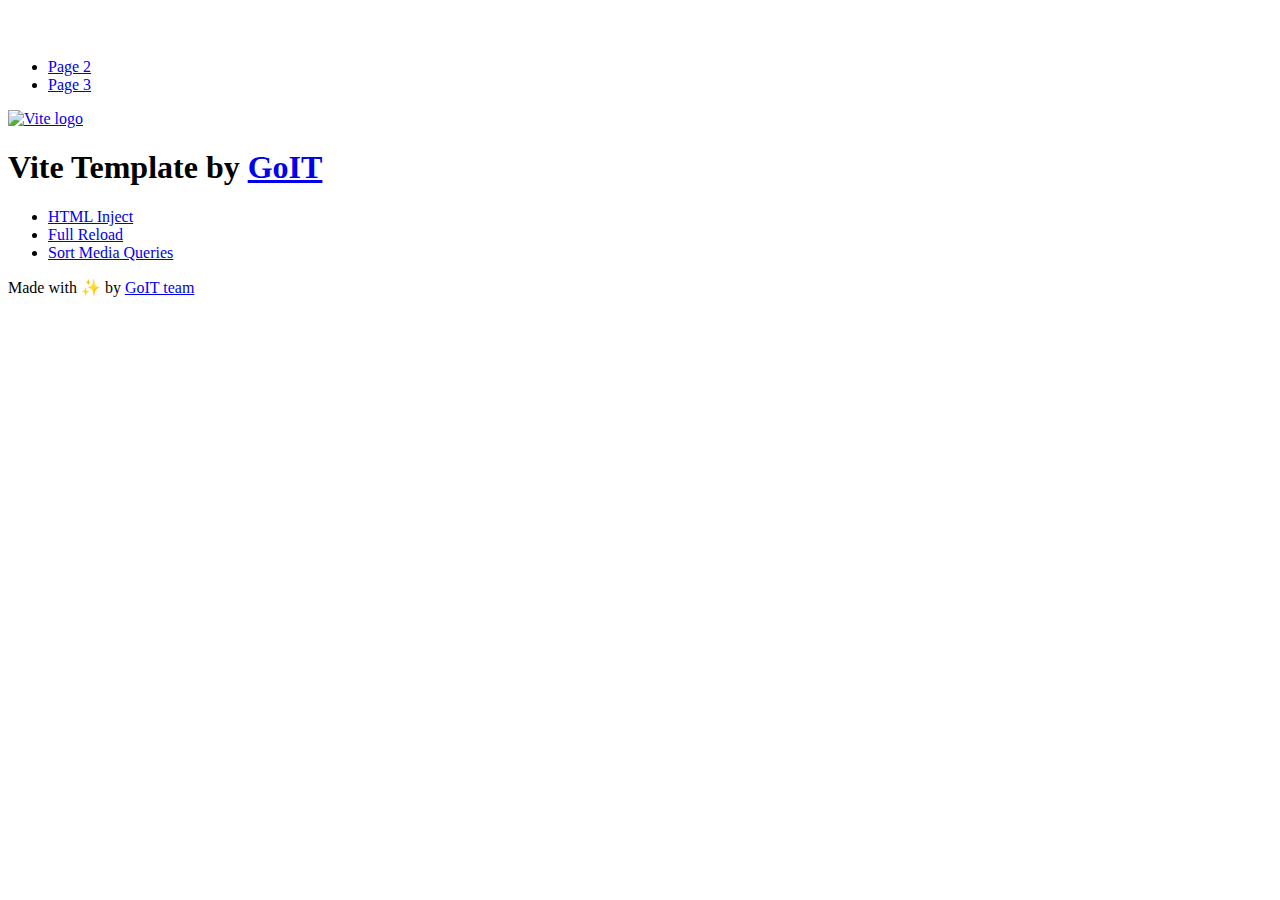
==== index.html @ dff4a8d7 "Deploying to gh-pages from @ ExtraCodSpaghetti/goit-js-hw-11@661ae338e9f1f51200c6f219eeb426619cc89c8" ====
<!DOCTYPE html>
<html lang="en">
  <head>
    <meta charset="UTF-8" />
    <link rel="icon" type="image/svg+xml" href="/vanilla-app-template/favicon.svg" />
    <meta name="viewport" content="width=device-width, initial-scale=1.0" />
    <title>Vanilla App Template</title>
    <script type="module" crossorigin src="/vanilla-app-template/index.js"></script>
    <link rel="stylesheet" crossorigin href="/vanilla-app-template/assets/styles-DvPDDfy5.css">
  </head>
  <body>
    <header class="header">
  <div class="container">
    <nav class="nav">
      <a class="nav-logo" href="./index.html" aria-label="Site logo">
        <svg class="nav-logo-icon" width="100" height="30">
          <use href="/vanilla-app-template/assets/sprite-E8vg0sBb.svg#logo"></use>
        </svg>
      </a>
      <ul class="nav-list">
        <li class="nav-item">
          <a class="nav-link {=$highlight-act}" href="./page-2.html">Page 2</a>
        </li>
        <li class="nav-item">
          <a class="nav-link {=$highlight-curr}" href="./page-3.html">Page 3</a>
        </li>
      </ul>
    </nav>
  </div>
</header>


    <main>
      <!-- Loads the specified .html file -->
      <section class="vite-promo">
  <div class="container">
    <div class="vite-promo-thumb">
      <a
        class="vite-promo-link"
        href="https://vitejs.dev/"
        target="_blank"
        rel="noopener noreferrer"
        aria-label="Link to Vite official website"
        title="Vite.js  build tool"
      >
        <!-- Path to images as from index.html file -->
        <img
          class="pic"
          src="/vanilla-app-template/assets/vite-logo-9o_aqrTe.png"
          alt="Vite logo"
          width="640"
          height="640"
        />
      </a>
    </div>
    <h1 class="main-title">
      <span class="main-title-gradient">Vite</span>
      Template by
      <a
        class="main-title-link"
        href="https://github.com/goitacademy/vanilla-app-template"
        target="_blank"
        rel="noopener noreferrer"
      >
        GoIT
      </a>
    </h1>
  </div>
</section>

      <article class="badges">
  <div class="container">
    <ul class="badges-list">
      <li class="badges-item">
        <a
          class="badges-link"
          href="https://www.npmjs.com/package/vite-plugin-html-inject"
          target="_blank"
          rel="noopener noreferrer"
        >
          HTML Inject
        </a>
      </li>
      <li class="badges-item">
        <a
          class="badges-link"
          href="https://www.npmjs.com/package/vite-plugin-full-reload"
          target="_blank"
          rel="noopener noreferrer"
        >
          Full Reload
        </a>
      </li>
      <li class="badges-item">
        <a
          class="badges-link"
          href="https://www.npmjs.com/package/postcss-sort-media-queries"
          target="_blank"
          rel="noopener noreferrer"
        >
          Sort Media Queries
        </a>
      </li>
    </ul>
  </div>
</article>

    </main>

    <footer class="footer">
  <div class="container">
    <p class="footer-desc">
      Made with ✨ by
      <a
        class="footer-link"
        href="https://goit.global/ua/"
        target="_blank"
        rel="noopener noreferrer"
      >
        GoIT team
      </a>
    </p>
  </div>
</footer>


  </body>
</html>
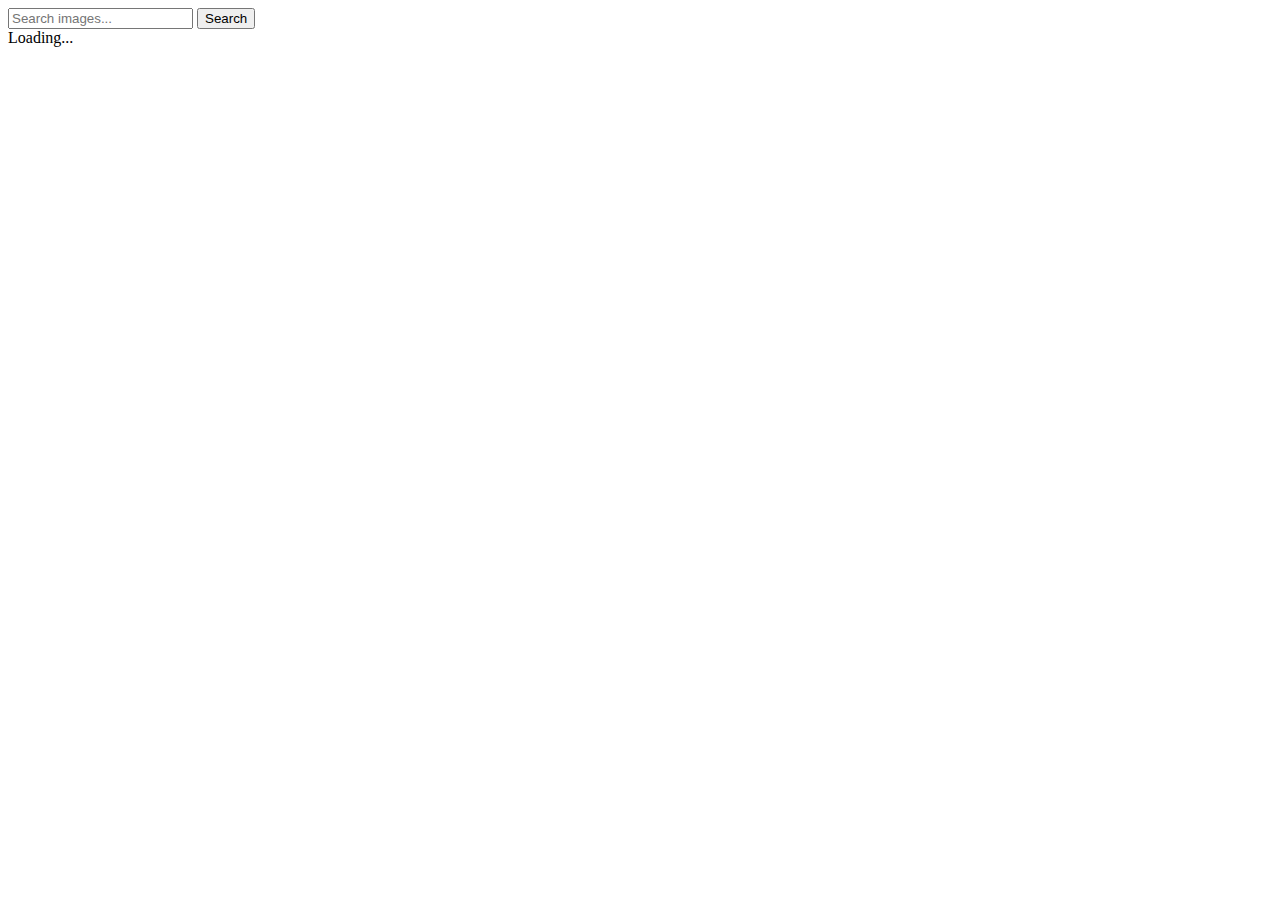
==== commit 32c571a2: "Deploying to gh-pages from @ ExtraCodSpaghetti/goit-js-hw-11@96c35d622f5fcd556f38cb98d2bd67cace27c5b" ====
--- a/index.html
+++ b/index.html
@@ -6,123 +6,17 @@
     <meta name="viewport" content="width=device-width, initial-scale=1.0" />
     <title>Vanilla App Template</title>
     <script type="module" crossorigin src="/vanilla-app-template/index.js"></script>
-    <link rel="stylesheet" crossorigin href="/vanilla-app-template/assets/styles-DvPDDfy5.css">
+    <link rel="modulepreload" crossorigin href="/vanilla-app-template/assets/vendor-Dt0HiiXr.js">
+    <link rel="stylesheet" crossorigin href="/vanilla-app-template/assets/vendor-CWKLx11g.css">
+    <link rel="stylesheet" crossorigin href="/vanilla-app-template/assets/index-mJjV8qlW.css">
   </head>
   <body>
-    <header class="header">
-  <div class="container">
-    <nav class="nav">
-      <a class="nav-logo" href="./index.html" aria-label="Site logo">
-        <svg class="nav-logo-icon" width="100" height="30">
-          <use href="/vanilla-app-template/assets/sprite-E8vg0sBb.svg#logo"></use>
-        </svg>
-      </a>
-      <ul class="nav-list">
-        <li class="nav-item">
-          <a class="nav-link {=$highlight-act}" href="./page-2.html">Page 2</a>
-        </li>
-        <li class="nav-item">
-          <a class="nav-link {=$highlight-curr}" href="./page-3.html">Page 3</a>
-        </li>
-      </ul>
-    </nav>
-  </div>
-</header>
-
-
-    <main>
-      <!-- Loads the specified .html file -->
-      <section class="vite-promo">
-  <div class="container">
-    <div class="vite-promo-thumb">
-      <a
-        class="vite-promo-link"
-        href="https://vitejs.dev/"
-        target="_blank"
-        rel="noopener noreferrer"
-        aria-label="Link to Vite official website"
-        title="Vite.js  build tool"
-      >
-        <!-- Path to images as from index.html file -->
-        <img
-          class="pic"
-          src="/vanilla-app-template/assets/vite-logo-9o_aqrTe.png"
-          alt="Vite logo"
-          width="640"
-          height="640"
-        />
-      </a>
-    </div>
-    <h1 class="main-title">
-      <span class="main-title-gradient">Vite</span>
-      Template by
-      <a
-        class="main-title-link"
-        href="https://github.com/goitacademy/vanilla-app-template"
-        target="_blank"
-        rel="noopener noreferrer"
-      >
-        GoIT
-      </a>
-    </h1>
-  </div>
-</section>
-
-      <article class="badges">
-  <div class="container">
-    <ul class="badges-list">
-      <li class="badges-item">
-        <a
-          class="badges-link"
-          href="https://www.npmjs.com/package/vite-plugin-html-inject"
-          target="_blank"
-          rel="noopener noreferrer"
-        >
-          HTML Inject
-        </a>
-      </li>
-      <li class="badges-item">
-        <a
-          class="badges-link"
-          href="https://www.npmjs.com/package/vite-plugin-full-reload"
-          target="_blank"
-          rel="noopener noreferrer"
-        >
-          Full Reload
-        </a>
-      </li>
-      <li class="badges-item">
-        <a
-          class="badges-link"
-          href="https://www.npmjs.com/package/postcss-sort-media-queries"
-          target="_blank"
-          rel="noopener noreferrer"
-        >
-          Sort Media Queries
-        </a>
-      </li>
-    </ul>
-  </div>
-</article>
-
-    </main>
-
-    <footer class="footer">
-  <div class="container">
-    <p class="footer-desc">
-      Made with ✨ by
-      <a
-        class="footer-link"
-        href="https://goit.global/ua/"
-        target="_blank"
-        rel="noopener noreferrer"
-      >
-        GoIT team
-      </a>
-    </p>
-  </div>
-</footer>
-
+    <form id="search-form">
+      <input type="text" name="searchQuery" placeholder="Search images..." />
+      <button type="submit">Search</button>
+    </form>
+    <div class="loader">Loading...</div>
+    <div class="gallery"></div>
 
   </body>
 </html>
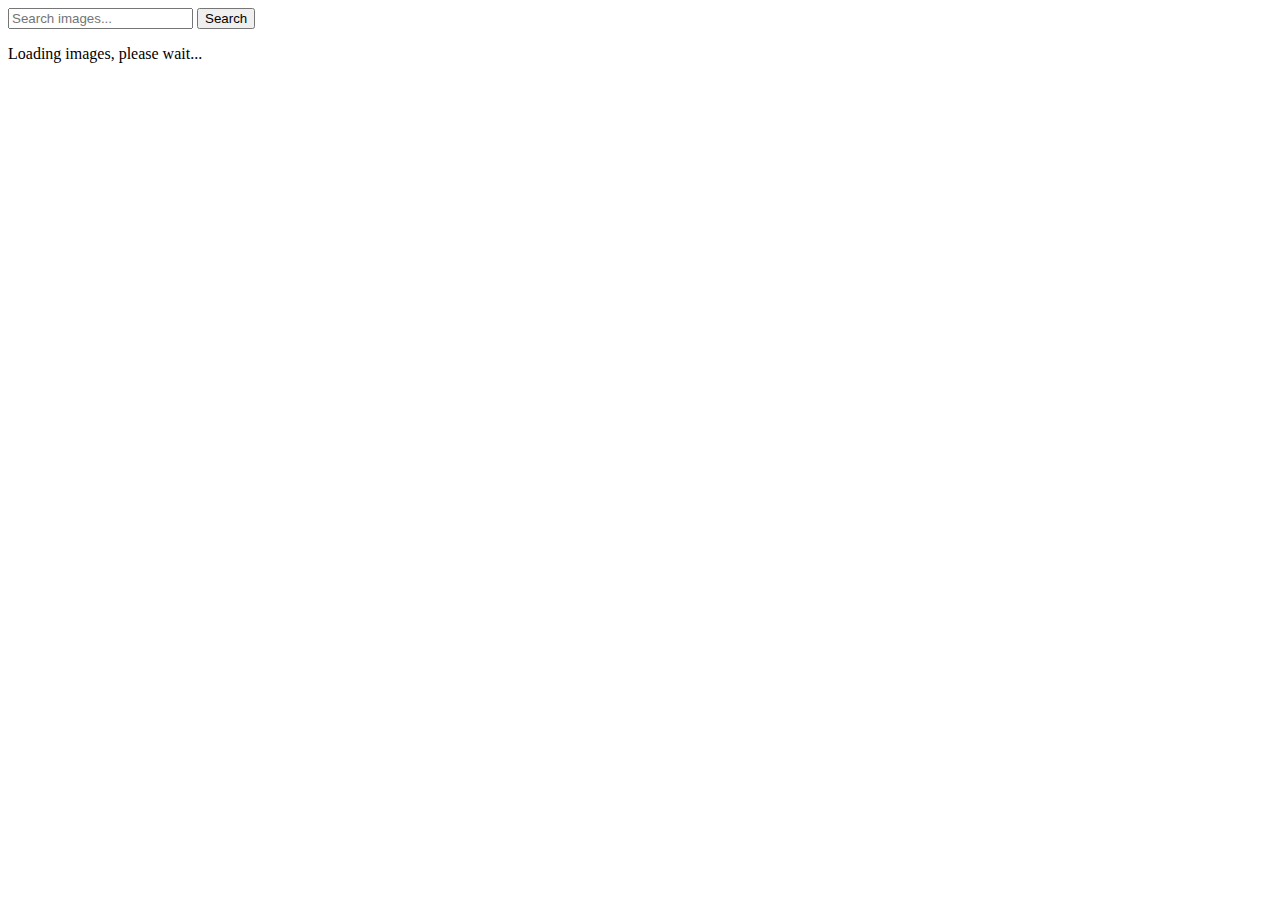
==== commit 0c096784: "Deploying to gh-pages from @ ExtraCodSpaghetti/goit-js-hw-11@39cf4a605d941498fcda1f9ce7e6fd52a363a37" ====
--- a/index.html
+++ b/index.html
@@ -2,21 +2,30 @@
 <html lang="en">
   <head>
     <meta charset="UTF-8" />
-    <link rel="icon" type="image/svg+xml" href="/vanilla-app-template/favicon.svg" />
+    <link rel="icon" type="image/svg+xml" href="/goit-js-hw-11/favicon.svg" />
     <meta name="viewport" content="width=device-width, initial-scale=1.0" />
     <title>Vanilla App Template</title>
-    <script type="module" crossorigin src="/vanilla-app-template/index.js"></script>
-    <link rel="modulepreload" crossorigin href="/vanilla-app-template/assets/vendor-Dt0HiiXr.js">
-    <link rel="stylesheet" crossorigin href="/vanilla-app-template/assets/vendor-CWKLx11g.css">
-    <link rel="stylesheet" crossorigin href="/vanilla-app-template/assets/index-mJjV8qlW.css">
+    <script type="module" crossorigin src="/goit-js-hw-11/index.js"></script>
+    <link rel="modulepreload" crossorigin href="/goit-js-hw-11/assets/vendor-5ObWk2rO.js">
+    <link rel="stylesheet" crossorigin href="/goit-js-hw-11/assets/vendor-DumFYO8Z.css">
+    <link rel="stylesheet" crossorigin href="/goit-js-hw-11/assets/index-4gFh7Htc.css">
   </head>
   <body>
-    <form id="search-form">
-      <input type="text" name="searchQuery" placeholder="Search images..." />
-      <button type="submit">Search</button>
-    </form>
-    <div class="loader">Loading...</div>
-    <div class="gallery"></div>
+    <div class="conteiner">
+      <form class="group-form">
+        <input
+          type="text"
+          name="query"
+          class="input"
+          placeholder="Search images..."
+          autocomplete="off"
+          required
+        />
+        <button type="submit" class="style-submit">Search</button>
+      </form>
 
+      <ul class="gallery"></ul>
+      <span class="loader">Loading images, please wait...</span>
+    </div>
   </body>
 </html>
